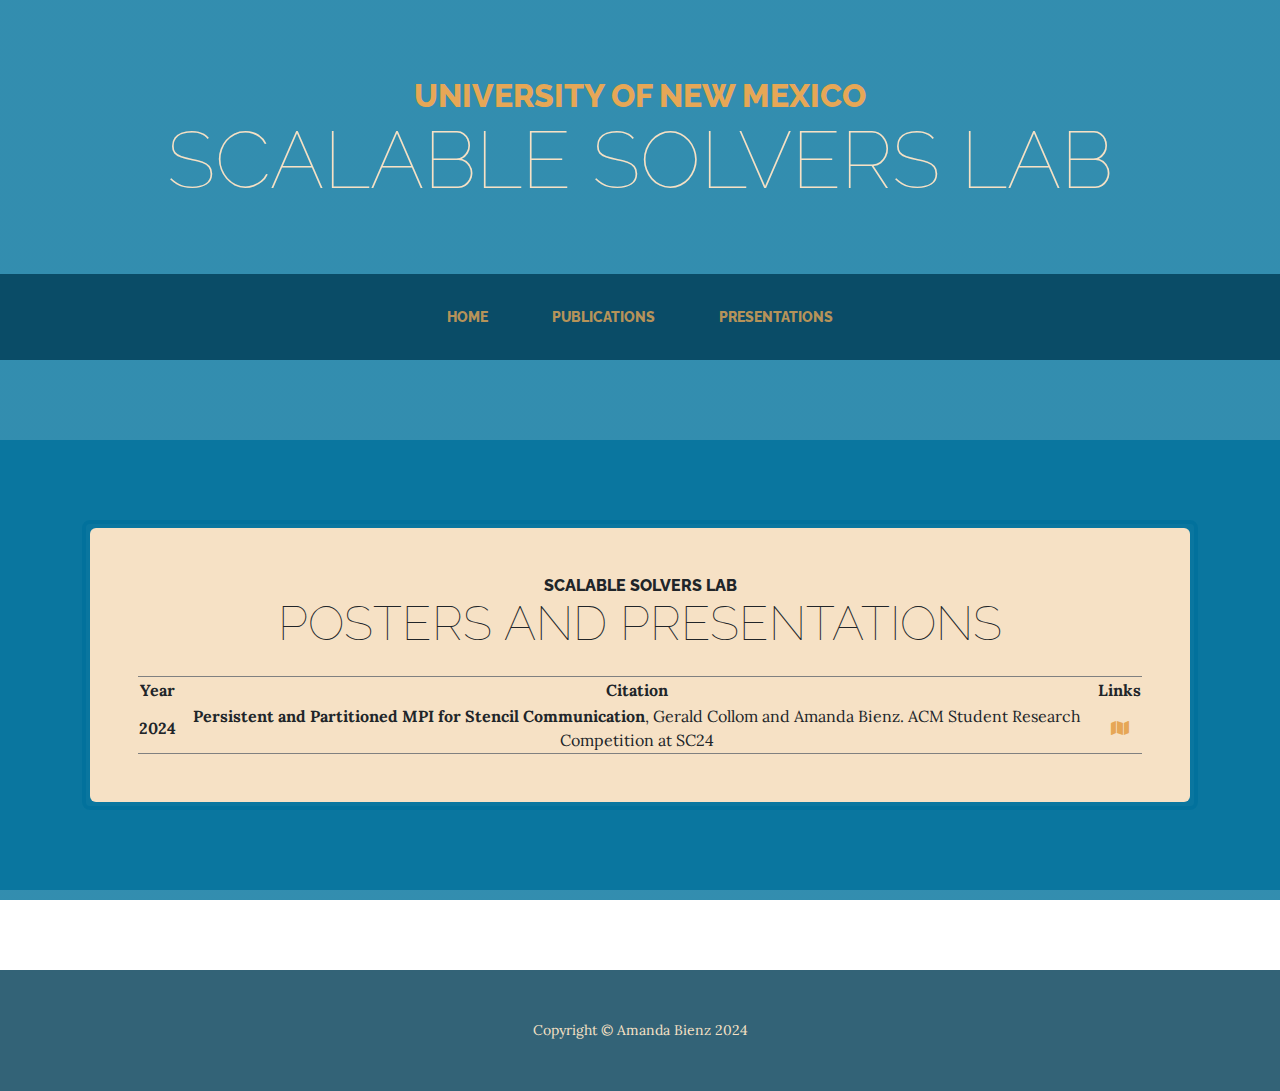
==== presentations.html @ 8f9ef5b4 "Added initial file for publications and presentations" ====
<!DOCTYPE html>
<html lang="en">
    <head>
        <meta charset="utf-8" />
        <meta name="viewport" content="width=device-width, initial-scale=1, shrink-to-fit=no" />
        <meta name="description" content="" />
        <meta name="author" content="" />
        <title>Scalable Systems Lab</title>
        <link href="vendor/fontawesome-free/css/all.min.css" rel="stylesheet">
        <!-- Google fonts-->
        <link href="https://fonts.googleapis.com/css?family=Raleway:100,100i,200,200i,300,300i,400,400i,500,500i,600,600i,700,700i,800,800i,900,900i" rel="stylesheet" />
        <link href="https://fonts.googleapis.com/css?family=Lora:400,400i,700,700i" rel="stylesheet" />
        <!-- Core theme CSS (includes Bootstrap)-->
        <link href="css/styles.css" rel="stylesheet" />
    </head>
    <body>
        <header>
            <h1 class="site-heading text-center text-faded d-none d-lg-block">
                <span class="site-heading-upper text-primary mb-3">University of New Mexico</span>
                <span class="site-heading-lower">Scalable Solvers Lab</span>
            </h1>
        </header>
        <!-- Navigation-->
        <nav class="navbar navbar-expand-lg navbar-dark py-lg-4" id="mainNav">
            <div class="container">
                <a class="navbar-brand text-uppercase fw-bold d-lg-none" href="index.html">Home</a>
                <button class="navbar-toggler" type="button" data-bs-toggle="collapse" data-bs-target="#navbarSupportedContent" aria-controls="navbarSupportedContent" aria-expanded="false" aria-label="Toggle navigation"><span class="navbar-toggler-icon"></span></button>
                <div class="collapse navbar-collapse" id="navbarSupportedContent">
                    <ul class="navbar-nav mx-auto">
                        <li class="nav-item px-lg-4"><a class="nav-link text-uppercase" href="index.html">Home</a></li>

                        <li class="nav-item px-lg-4"><a class="nav-link text-uppercase" href="publications.html">Publications</a></li>
                        <li class="nav-item px-lg-4"><a class="nav-link text-uppercase" href="presentations.html">Presentations</a></li>
                    </ul>
                </div>
            </div>
        </nav>

	<section class="page-section cta">
            <div class="container">
                <div class="row">
                    <div class="col-xl-15 mx-auto">
                        <div class="cta-inner bg-faded text-center rounded">
                            <h2 class="section-heading mb-4">
                                <span class="section-heading-upper">Scalable Solvers Lab</span>
                                <span class="section-heading-lower">Posters and Presentations</span>                            </h2>

			<table align="center" frame=hsides rules=rows style='padding-bottom:25px'>
  			  <thead>
  			  <tr>
			      <th scope="col">Year</th>
			      <th scope="col">Citation</th>
			      <th scope="col">Links</th>
			    </tr>
			  </thead>
			  <tbody>
			    <tr>
			      <th>2024</th>
			      <td><b>Persistent and Partitioned MPI for Stencil Communication</b>, Gerald Collom and Amanda Bienz.  ACM Student Research Competition at SC24</td>
			      <td><a href="assets/posters/2024_sc_collom.pdf"><i class='fa fa-map'></i></a>			    </tr>
			  </tbody>
			</table>
			    
                        </div>
                    </div>
                </div>
            </div>
        </section>


	<footer class="footer text-faded text-center py-5">
            <div class="container"><p class="m-0 small">Copyright &copy; Amanda Bienz 2024</p></div>
        </footer>
        <!-- Bootstrap core JS-->
        <script src="https://cdn.jsdelivr.net/npm/bootstrap@5.2.3/dist/js/bootstrap.bundle.min.js"></script>
        <!-- Core theme JS-->
        <script src="js/scripts.js"></script>
    </body>
</html>
---- vendor/fontawesome-free/css/all.min.css ----
/*!
 * Font Awesome Free 5.3.1 by @fontawesome - https://fontawesome.com
 * License - https://fontawesome.com/license/free (Icons: CC BY 4.0, Fonts: SIL OFL 1.1, Code: MIT License)
 */
.fa,.fab,.fal,.far,.fas{-moz-osx-font-smoothing:grayscale;-webkit-font-smoothing:antialiased;display:inline-block;font-style:normal;font-variant:normal;text-rendering:auto;line-height:1}.fa-lg{font-size:1.33333em;line-height:.75em;vertical-align:-.0667em}.fa-xs{font-size:.75em}.fa-sm{font-size:.875em}.fa-1x{font-size:1em}.fa-2x{font-size:2em}.fa-3x{font-size:3em}.fa-4x{font-size:4em}.fa-5x{font-size:5em}.fa-6x{font-size:6em}.fa-7x{font-size:7em}.fa-8x{font-size:8em}.fa-9x{font-size:9em}.fa-10x{font-size:10em}.fa-fw{text-align:center;width:1.25em}.fa-ul{list-style-type:none;margin-left:2.5em;padding-left:0}.fa-ul>li{position:relative}.fa-li{left:-2em;position:absolute;text-align:center;width:2em;line-height:inherit}.fa-border{border:.08em solid #eee;border-radius:.1em;padding:.2em .25em .15em}.fa-pull-left{float:left}.fa-pull-right{float:right}.fa.fa-pull-left,.fab.fa-pull-left,.fal.fa-pull-left,.far.fa-pull-left,.fas.fa-pull-left{margin-right:.3em}.fa.fa-pull-right,.fab.fa-pull-right,.fal.fa-pull-right,.far.fa-pull-right,.fas.fa-pull-right{margin-left:.3em}.fa-spin{animation:fa-spin 2s infinite linear}.fa-pulse{animation:fa-spin 1s infinite steps(8)}@keyframes fa-spin{0%{transform:rotate(0deg)}to{transform:rotate(1turn)}}.fa-rotate-90{-ms-filter:"progid:DXImageTransform.Microsoft.BasicImage(rotation=1)";transform:rotate(90deg)}.fa-rotate-180{-ms-filter:"progid:DXImageTransform.Microsoft.BasicImage(rotation=2)";transform:rotate(180deg)}.fa-rotate-270{-ms-filter:"progid:DXImageTransform.Microsoft.BasicImage(rotation=3)";transform:rotate(270deg)}.fa-flip-horizontal{-ms-filter:"progid:DXImageTransform.Microsoft.BasicImage(rotation=0, mirror=1)";transform:scaleX(-1)}.fa-flip-vertical{transform:scaleY(-1)}.fa-flip-horizontal.fa-flip-vertical,.fa-flip-vertical{-ms-filter:"progid:DXImageTransform.Microsoft.BasicImage(rotation=2, mirror=1)"}.fa-flip-horizontal.fa-flip-vertical{transform:scale(-1)}:root .fa-flip-horizontal,:root .fa-flip-vertical,:root .fa-rotate-90,:root .fa-rotate-180,:root .fa-rotate-270{-webkit-filter:none;filter:none}.fa-stack{display:inline-block;height:2em;line-height:2em;position:relative;vertical-align:middle;width:2em}.fa-stack-1x,.fa-stack-2x{left:0;position:absolute;text-align:center;width:100%}.fa-stack-1x{line-height:inherit}.fa-stack-2x{font-size:2em}.fa-inverse{color:#fff}.fa-500px:before{content:"\f26e"}.fa-accessible-icon:before{content:"\f368"}.fa-accusoft:before{content:"\f369"}.fa-ad:before{content:"\f641"}.fa-address-book:before{content:"\f2b9"}.fa-address-card:before{content:"\f2bb"}.fa-adjust:before{content:"\f042"}.fa-adn:before{content:"\f170"}.fa-adversal:before{content:"\f36a"}.fa-affiliatetheme:before{content:"\f36b"}.fa-air-freshener:before{content:"\f5d0"}.fa-algolia:before{content:"\f36c"}.fa-align-center:before{content:"\f037"}.fa-align-justify:before{content:"\f039"}.fa-align-left:before{content:"\f036"}.fa-align-right:before{content:"\f038"}.fa-alipay:before{content:"\f642"}.fa-allergies:before{content:"\f461"}.fa-amazon:before{content:"\f270"}.fa-amazon-pay:before{content:"\f42c"}.fa-ambulance:before{content:"\f0f9"}.fa-american-sign-language-interpreting:before{content:"\f2a3"}.fa-amilia:before{content:"\f36d"}.fa-anchor:before{content:"\f13d"}.fa-android:before{content:"\f17b"}.fa-angellist:before{content:"\f209"}.fa-angle-double-down:before{content:"\f103"}.fa-angle-double-left:before{content:"\f100"}.fa-angle-double-right:before{content:"\f101"}.fa-angle-double-up:before{content:"\f102"}.fa-angle-down:before{content:"\f107"}.fa-angle-left:before{content:"\f104"}.fa-angle-right:before{content:"\f105"}.fa-angle-up:before{content:"\f106"}.fa-angry:before{content:"\f556"}.fa-angrycreative:before{content:"\f36e"}.fa-angular:before{content:"\f420"}.fa-ankh:before{content:"\f644"}.fa-app-store:before{content:"\f36f"}.fa-app-store-ios:before{content:"\f370"}.fa-apper:before{content:"\f371"}.fa-apple:before{content:"\f179"}.fa-apple-alt:before{content:"\f5d1"}.fa-apple-pay:before{content:"\f415"}.fa-archive:before{content:"\f187"}.fa-archway:before{content:"\f557"}.fa-arrow-alt-circle-down:before{content:"\f358"}.fa-arrow-alt-circle-left:before{content:"\f359"}.fa-arrow-alt-circle-right:before{content:"\f35a"}.fa-arrow-alt-circle-up:before{content:"\f35b"}.fa-arrow-circle-down:before{content:"\f0ab"}.fa-arrow-circle-left:before{content:"\f0a8"}.fa-arrow-circle-right:before{content:"\f0a9"}.fa-arrow-circle-up:before{content:"\f0aa"}.fa-arrow-down:before{content:"\f063"}.fa-arrow-left:before{content:"\f060"}.fa-arrow-right:before{content:"\f061"}.fa-arrow-up:before{content:"\f062"}.fa-arrows-alt:before{content:"\f0b2"}.fa-arrows-alt-h:before{content:"\f337"}.fa-arrows-alt-v:before{content:"\f338"}.fa-assistive-listening-systems:before{content:"\f2a2"}.fa-asterisk:before{content:"\f069"}.fa-asymmetrik:before{content:"\f372"}.fa-at:before{content:"\f1fa"}.fa-atlas:before{content:"\f558"}.fa-atom:before{content:"\f5d2"}.fa-audible:before{content:"\f373"}.fa-audio-description:before{content:"\f29e"}.fa-autoprefixer:before{content:"\f41c"}.fa-avianex:before{content:"\f374"}.fa-aviato:before{content:"\f421"}.fa-award:before{content:"\f559"}.fa-aws:before{content:"\f375"}.fa-backspace:before{content:"\f55a"}.fa-backward:before{content:"\f04a"}.fa-balance-scale:before{content:"\f24e"}.fa-ban:before{content:"\f05e"}.fa-band-aid:before{content:"\f462"}.fa-bandcamp:before{content:"\f2d5"}.fa-barcode:before{content:"\f02a"}.fa-bars:before{content:"\f0c9"}.fa-baseball-ball:before{content:"\f433"}.fa-basketball-ball:before{content:"\f434"}.fa-bath:before{content:"\f2cd"}.fa-battery-empty:before{content:"\f244"}.fa-battery-full:before{content:"\f240"}.fa-battery-half:before{content:"\f242"}.fa-battery-quarter:before{content:"\f243"}.fa-battery-three-quarters:before{content:"\f241"}.fa-bed:before{content:"\f236"}.fa-beer:before{content:"\f0fc"}.fa-behance:before{content:"\f1b4"}.fa-behance-square:before{content:"\f1b5"}.fa-bell:before{content:"\f0f3"}.fa-bell-slash:before{content:"\f1f6"}.fa-bezier-curve:before{content:"\f55b"}.fa-bible:before{content:"\f647"}.fa-bicycle:before{content:"\f206"}.fa-bimobject:before{content:"\f378"}.fa-binoculars:before{content:"\f1e5"}.fa-birthday-cake:before{content:"\f1fd"}.fa-bitbucket:before{content:"\f171"}.fa-bitcoin:before{content:"\f379"}.fa-bity:before{content:"\f37a"}.fa-black-tie:before{content:"\f27e"}.fa-blackberry:before{content:"\f37b"}.fa-blender:before{content:"\f517"}.fa-blind:before{content:"\f29d"}.fa-blogger:before{content:"\f37c"}.fa-blogger-b:before{content:"\f37d"}.fa-bluetooth:before{content:"\f293"}.fa-bluetooth-b:before{content:"\f294"}.fa-bold:before{content:"\f032"}.fa-bolt:before{content:"\f0e7"}.fa-bomb:before{content:"\f1e2"}.fa-bone:before{content:"\f5d7"}.fa-bong:before{content:"\f55c"}.fa-book:before{content:"\f02d"}.fa-book-open:before{content:"\f518"}.fa-book-reader:before{content:"\f5da"}.fa-bookmark:before{content:"\f02e"}.fa-bowling-ball:before{content:"\f436"}.fa-box:before{content:"\f466"}.fa-box-open:before{content:"\f49e"}.fa-boxes:before{content:"\f468"}.fa-braille:before{content:"\f2a1"}.fa-brain:before{content:"\f5dc"}.fa-briefcase:before{content:"\f0b1"}.fa-briefcase-medical:before{content:"\f469"}.fa-broadcast-tower:before{content:"\f519"}.fa-broom:before{content:"\f51a"}.fa-brush:before{content:"\f55d"}.fa-btc:before{content:"\f15a"}.fa-bug:before{content:"\f188"}.fa-building:before{content:"\f1ad"}.fa-bullhorn:before{content:"\f0a1"}.fa-bullseye:before{content:"\f140"}.fa-burn:before{content:"\f46a"}.fa-buromobelexperte:before{content:"\f37f"}.fa-bus:before{content:"\f207"}.fa-bus-alt:before{content:"\f55e"}.fa-business-time:before{content:"\f64a"}.fa-buysellads:before{content:"\f20d"}.fa-calculator:before{content:"\f1ec"}.fa-calendar:before{content:"\f133"}.fa-calendar-alt:before{content:"\f073"}.fa-calendar-check:before{content:"\f274"}.fa-calendar-minus:before{content:"\f272"}.fa-calendar-plus:before{content:"\f271"}.fa-calendar-times:before{content:"\f273"}.fa-camera:before{content:"\f030"}.fa-camera-retro:before{content:"\f083"}.fa-cannabis:before{content:"\f55f"}.fa-capsules:before{content:"\f46b"}.fa-car:before{content:"\f1b9"}.fa-car-alt:before{content:"\f5de"}.fa-car-battery:before{content:"\f5df"}.fa-car-crash:before{content:"\f5e1"}.fa-car-side:before{content:"\f5e4"}.fa-caret-down:before{content:"\f0d7"}.fa-caret-left:before{content:"\f0d9"}.fa-caret-right:before{content:"\f0da"}.fa-caret-square-down:before{content:"\f150"}.fa-caret-square-left:before{content:"\f191"}.fa-caret-square-right:before{content:"\f152"}.fa-caret-square-up:before{content:"\f151"}.fa-caret-up:before{content:"\f0d8"}.fa-cart-arrow-down:before{content:"\f218"}.fa-cart-plus:before{content:"\f217"}.fa-cc-amazon-pay:before{content:"\f42d"}.fa-cc-amex:before{content:"\f1f3"}.fa-cc-apple-pay:before{content:"\f416"}.fa-cc-diners-club:before{content:"\f24c"}.fa-cc-discover:before{content:"\f1f2"}.fa-cc-jcb:before{content:"\f24b"}.fa-cc-mastercard:before{content:"\f1f1"}.fa-cc-paypal:before{content:"\f1f4"}.fa-cc-stripe:before{content:"\f1f5"}.fa-cc-visa:before{content:"\f1f0"}.fa-centercode:before{content:"\f380"}.fa-certificate:before{content:"\f0a3"}.fa-chalkboard:before{content:"\f51b"}.fa-chalkboard-teacher:before{content:"\f51c"}.fa-charging-station:before{content:"\f5e7"}.fa-chart-area:before{content:"\f1fe"}.fa-chart-bar:before{content:"\f080"}.fa-chart-line:before{content:"\f201"}.fa-chart-pie:before{content:"\f200"}.fa-check:before{content:"\f00c"}.fa-check-circle:before{content:"\f058"}.fa-check-double:before{content:"\f560"}.fa-check-square:before{content:"\f14a"}.fa-chess:before{content:"\f439"}.fa-chess-bishop:before{content:"\f43a"}.fa-chess-board:before{content:"\f43c"}.fa-chess-king:before{content:"\f43f"}.fa-chess-knight:before{content:"\f441"}.fa-chess-pawn:before{content:"\f443"}.fa-chess-queen:before{content:"\f445"}.fa-chess-rook:before{content:"\f447"}.fa-chevron-circle-down:before{content:"\f13a"}.fa-chevron-circle-left:before{content:"\f137"}.fa-chevron-circle-right:before{content:"\f138"}.fa-chevron-circle-up:before{content:"\f139"}.fa-chevron-down:before{content:"\f078"}.fa-chevron-left:before{content:"\f053"}.fa-chevron-right:before{content:"\f054"}.fa-chevron-up:before{content:"\f077"}.fa-child:before{content:"\f1ae"}.fa-chrome:before{content:"\f268"}.fa-church:before{content:"\f51d"}.fa-circle:before{content:"\f111"}.fa-circle-notch:before{content:"\f1ce"}.fa-city:before{content:"\f64f"}.fa-clipboard:before{content:"\f328"}.fa-clipboard-check:before{content:"\f46c"}.fa-clipboard-list:before{content:"\f46d"}.fa-clock:before{content:"\f017"}.fa-clone:before{content:"\f24d"}.fa-closed-captioning:before{content:"\f20a"}.fa-cloud:before{content:"\f0c2"}.fa-cloud-download-alt:before{content:"\f381"}.fa-cloud-upload-alt:before{content:"\f382"}.fa-cloudscale:before{content:"\f383"}.fa-cloudsmith:before{content:"\f384"}.fa-cloudversify:before{content:"\f385"}.fa-cocktail:before{content:"\f561"}.fa-code:before{content:"\f121"}.fa-code-branch:before{content:"\f126"}.fa-codepen:before{content:"\f1cb"}.fa-codiepie:before{content:"\f284"}.fa-coffee:before{content:"\f0f4"}.fa-cog:before{content:"\f013"}.fa-cogs:before{content:"\f085"}.fa-coins:before{content:"\f51e"}.fa-columns:before{content:"\f0db"}.fa-comment:before{content:"\f075"}.fa-comment-alt:before{content:"\f27a"}.fa-comment-dollar:before{content:"\f651"}.fa-comment-dots:before{content:"\f4ad"}.fa-comment-slash:before{content:"\f4b3"}.fa-comments:before{content:"\f086"}.fa-comments-dollar:before{content:"\f653"}.fa-compact-disc:before{content:"\f51f"}.fa-compass:before{content:"\f14e"}.fa-compress:before{content:"\f066"}.fa-concierge-bell:before{content:"\f562"}.fa-connectdevelop:before{content:"\f20e"}.fa-contao:before{content:"\f26d"}.fa-cookie:before{content:"\f563"}.fa-cookie-bite:before{content:"\f564"}.fa-copy:before{content:"\f0c5"}.fa-copyright:before{content:"\f1f9"}.fa-couch:before{content:"\f4b8"}.fa-cpanel:before{content:"\f388"}.fa-creative-commons:before{content:"\f25e"}.fa-creative-commons-by:before{content:"\f4e7"}.fa-creative-commons-nc:before{content:"\f4e8"}.fa-creative-commons-nc-eu:before{content:"\f4e9"}.fa-creative-commons-nc-jp:before{content:"\f4ea"}.fa-creative-commons-nd:before{content:"\f4eb"}.fa-creative-commons-pd:before{content:"\f4ec"}.fa-creative-commons-pd-alt:before{content:"\f4ed"}.fa-creative-commons-remix:before{content:"\f4ee"}.fa-creative-commons-sa:before{content:"\f4ef"}.fa-creative-commons-sampling:before{content:"\f4f0"}.fa-creative-commons-sampling-plus:before{content:"\f4f1"}.fa-creative-commons-share:before{content:"\f4f2"}.fa-credit-card:before{content:"\f09d"}.fa-crop:before{content:"\f125"}.fa-crop-alt:before{content:"\f565"}.fa-cross:before{content:"\f654"}.fa-crosshairs:before{content:"\f05b"}.fa-crow:before{content:"\f520"}.fa-crown:before{content:"\f521"}.fa-css3:before{content:"\f13c"}.fa-css3-alt:before{content:"\f38b"}.fa-cube:before{content:"\f1b2"}.fa-cubes:before{content:"\f1b3"}.fa-cut:before{content:"\f0c4"}.fa-cuttlefish:before{content:"\f38c"}.fa-d-and-d:before{content:"\f38d"}.fa-dashcube:before{content:"\f210"}.fa-database:before{content:"\f1c0"}.fa-deaf:before{content:"\f2a4"}.fa-delicious:before{content:"\f1a5"}.fa-deploydog:before{content:"\f38e"}.fa-deskpro:before{content:"\f38f"}.fa-desktop:before{content:"\f108"}.fa-deviantart:before{content:"\f1bd"}.fa-dharmachakra:before{content:"\f655"}.fa-diagnoses:before{content:"\f470"}.fa-dice:before{content:"\f522"}.fa-dice-five:before{content:"\f523"}.fa-dice-four:before{content:"\f524"}.fa-dice-one:before{content:"\f525"}.fa-dice-six:before{content:"\f526"}.fa-dice-three:before{content:"\f527"}.fa-dice-two:before{content:"\f528"}.fa-digg:before{content:"\f1a6"}.fa-digital-ocean:before{content:"\f391"}.fa-digital-tachograph:before{content:"\f566"}.fa-directions:before{content:"\f5eb"}.fa-discord:before{content:"\f392"}.fa-discourse:before{content:"\f393"}.fa-divide:before{content:"\f529"}.fa-dizzy:before{content:"\f567"}.fa-dna:before{content:"\f471"}.fa-dochub:before{content:"\f394"}.fa-docker:before{content:"\f395"}.fa-dollar-sign:before{content:"\f155"}.fa-dolly:before{content:"\f472"}.fa-dolly-flatbed:before{content:"\f474"}.fa-donate:before{content:"\f4b9"}.fa-door-closed:before{content:"\f52a"}.fa-door-open:before{content:"\f52b"}.fa-dot-circle:before{content:"\f192"}.fa-dove:before{content:"\f4ba"}.fa-download:before{content:"\f019"}.fa-draft2digital:before{content:"\f396"}.fa-drafting-compass:before{content:"\f568"}.fa-draw-polygon:before{content:"\f5ee"}.fa-dribbble:before{content:"\f17d"}.fa-dribbble-square:before{content:"\f397"}.fa-dropbox:before{content:"\f16b"}.fa-drum:before{content:"\f569"}.fa-drum-steelpan:before{content:"\f56a"}.fa-drupal:before{content:"\f1a9"}.fa-dumbbell:before{content:"\f44b"}.fa-dyalog:before{content:"\f399"}.fa-earlybirds:before{content:"\f39a"}.fa-ebay:before{content:"\f4f4"}.fa-edge:before{content:"\f282"}.fa-edit:before{content:"\f044"}.fa-eject:before{content:"\f052"}.fa-elementor:before{content:"\f430"}.fa-ellipsis-h:before{content:"\f141"}.fa-ellipsis-v:before{content:"\f142"}.fa-ello:before{content:"\f5f1"}.fa-ember:before{content:"\f423"}.fa-empire:before{content:"\f1d1"}.fa-envelope:before{content:"\f0e0"}.fa-envelope-open:before{content:"\f2b6"}.fa-envelope-open-text:before{content:"\f658"}.fa-envelope-square:before{content:"\f199"}.fa-envira:before{content:"\f299"}.fa-equals:before{content:"\f52c"}.fa-eraser:before{content:"\f12d"}.fa-erlang:before{content:"\f39d"}.fa-ethereum:before{content:"\f42e"}.fa-etsy:before{content:"\f2d7"}.fa-euro-sign:before{content:"\f153"}.fa-exchange-alt:before{content:"\f362"}.fa-exclamation:before{content:"\f12a"}.fa-exclamation-circle:before{content:"\f06a"}.fa-exclamation-triangle:before{content:"\f071"}.fa-expand:before{content:"\f065"}.fa-expand-arrows-alt:before{content:"\f31e"}.fa-expeditedssl:before{content:"\f23e"}.fa-external-link-alt:before{content:"\f35d"}.fa-external-link-square-alt:before{content:"\f360"}.fa-eye:before{content:"\f06e"}.fa-eye-dropper:before{content:"\f1fb"}.fa-eye-slash:before{content:"\f070"}.fa-facebook:before{content:"\f09a"}.fa-facebook-f:before{content:"\f39e"}.fa-facebook-messenger:before{content:"\f39f"}.fa-facebook-square:before{content:"\f082"}.fa-fast-backward:before{content:"\f049"}.fa-fast-forward:before{content:"\f050"}.fa-fax:before{content:"\f1ac"}.fa-feather:before{content:"\f52d"}.fa-feather-alt:before{content:"\f56b"}.fa-female:before{content:"\f182"}.fa-fighter-jet:before{content:"\f0fb"}.fa-file:before{content:"\f15b"}.fa-file-alt:before{content:"\f15c"}.fa-file-archive:before{content:"\f1c6"}.fa-file-audio:before{content:"\f1c7"}.fa-file-code:before{content:"\f1c9"}.fa-file-contract:before{content:"\f56c"}.fa-file-download:before{content:"\f56d"}.fa-file-excel:before{content:"\f1c3"}.fa-file-export:before{content:"\f56e"}.fa-file-image:before{content:"\f1c5"}.fa-file-import:before{content:"\f56f"}.fa-file-invoice:before{content:"\f570"}.fa-file-invoice-dollar:before{content:"\f571"}.fa-file-medical:before{content:"\f477"}.fa-file-medical-alt:before{content:"\f478"}.fa-file-pdf:before{content:"\f1c1"}.fa-file-powerpoint:before{content:"\f1c4"}.fa-file-prescription:before{content:"\f572"}.fa-file-signature:before{content:"\f573"}.fa-file-upload:before{content:"\f574"}.fa-file-video:before{content:"\f1c8"}.fa-file-word:before{content:"\f1c2"}.fa-fill:before{content:"\f575"}.fa-fill-drip:before{content:"\f576"}.fa-film:before{content:"\f008"}.fa-filter:before{content:"\f0b0"}.fa-fingerprint:before{content:"\f577"}.fa-fire:before{content:"\f06d"}.fa-fire-extinguisher:before{content:"\f134"}.fa-firefox:before{content:"\f269"}.fa-first-aid:before{content:"\f479"}.fa-first-order:before{content:"\f2b0"}.fa-first-order-alt:before{content:"\f50a"}.fa-firstdraft:before{content:"\f3a1"}.fa-fish:before{content:"\f578"}.fa-flag:before{content:"\f024"}.fa-flag-checkered:before{content:"\f11e"}.fa-flask:before{content:"\f0c3"}.fa-flickr:before{content:"\f16e"}.fa-flipboard:before{content:"\f44d"}.fa-flushed:before{content:"\f579"}.fa-fly:before{content:"\f417"}.fa-folder:before{content:"\f07b"}.fa-folder-minus:before{content:"\f65d"}.fa-folder-open:before{content:"\f07c"}.fa-folder-plus:before{content:"\f65e"}.fa-font:before{content:"\f031"}.fa-font-awesome:before{content:"\f2b4"}.fa-font-awesome-alt:before{content:"\f35c"}.fa-font-awesome-flag:before{content:"\f425"}.fa-font-awesome-logo-full:before{content:"\f4e6"}.fa-fonticons:before{content:"\f280"}.fa-fonticons-fi:before{content:"\f3a2"}.fa-football-ball:before{content:"\f44e"}.fa-fort-awesome:before{content:"\f286"}.fa-fort-awesome-alt:before{content:"\f3a3"}.fa-forumbee:before{content:"\f211"}.fa-forward:before{content:"\f04e"}.fa-foursquare:before{content:"\f180"}.fa-free-code-camp:before{content:"\f2c5"}.fa-freebsd:before{content:"\f3a4"}.fa-frog:before{content:"\f52e"}.fa-frown:before{content:"\f119"}.fa-frown-open:before{content:"\f57a"}.fa-fulcrum:before{content:"\f50b"}.fa-funnel-dollar:before{content:"\f662"}.fa-futbol:before{content:"\f1e3"}.fa-galactic-republic:before{content:"\f50c"}.fa-galactic-senate:before{content:"\f50d"}.fa-gamepad:before{content:"\f11b"}.fa-gas-pump:before{content:"\f52f"}.fa-gavel:before{content:"\f0e3"}.fa-gem:before{content:"\f3a5"}.fa-genderless:before{content:"\f22d"}.fa-get-pocket:before{content:"\f265"}.fa-gg:before{content:"\f260"}.fa-gg-circle:before{content:"\f261"}.fa-gift:before{content:"\f06b"}.fa-git:before{content:"\f1d3"}.fa-git-square:before{content:"\f1d2"}.fa-github:before{content:"\f09b"}.fa-github-alt:before{content:"\f113"}.fa-github-square:before{content:"\f092"}.fa-gitkraken:before{content:"\f3a6"}.fa-gitlab:before{content:"\f296"}.fa-gitter:before{content:"\f426"}.fa-glass-martini:before{content:"\f000"}.fa-glass-martini-alt:before{content:"\f57b"}.fa-glasses:before{content:"\f530"}.fa-glide:before{content:"\f2a5"}.fa-glide-g:before{content:"\f2a6"}.fa-globe:before{content:"\f0ac"}.fa-globe-africa:before{content:"\f57c"}.fa-globe-americas:before{content:"\f57d"}.fa-globe-asia:before{content:"\f57e"}.fa-gofore:before{content:"\f3a7"}.fa-golf-ball:before{content:"\f450"}.fa-goodreads:before{content:"\f3a8"}.fa-goodreads-g:before{content:"\f3a9"}.fa-google:before{content:"\f1a0"}.fa-google-drive:before{content:"\f3aa"}.fa-google-play:before{content:"\f3ab"}.fa-google-plus:before{content:"\f2b3"}.fa-google-plus-g:before{content:"\f0d5"}.fa-google-plus-square:before{content:"\f0d4"}.fa-google-wallet:before{content:"\f1ee"}.fa-gopuram:before{content:"\f664"}.fa-graduation-cap:before{content:"\f19d"}.fa-gratipay:before{content:"\f184"}.fa-grav:before{content:"\f2d6"}.fa-greater-than:before{content:"\f531"}.fa-greater-than-equal:before{content:"\f532"}.fa-grimace:before{content:"\f57f"}.fa-grin:before{content:"\f580"}.fa-grin-alt:before{content:"\f581"}.fa-grin-beam:before{content:"\f582"}.fa-grin-beam-sweat:before{content:"\f583"}.fa-grin-hearts:before{content:"\f584"}.fa-grin-squint:before{content:"\f585"}.fa-grin-squint-tears:before{content:"\f586"}.fa-grin-stars:before{content:"\f587"}.fa-grin-tears:before{content:"\f588"}.fa-grin-tongue:before{content:"\f589"}.fa-grin-tongue-squint:before{content:"\f58a"}.fa-grin-tongue-wink:before{content:"\f58b"}.fa-grin-wink:before{content:"\f58c"}.fa-grip-horizontal:before{content:"\f58d"}.fa-grip-vertical:before{content:"\f58e"}.fa-gripfire:before{content:"\f3ac"}.fa-grunt:before{content:"\f3ad"}.fa-gulp:before{content:"\f3ae"}.fa-h-square:before{content:"\f0fd"}.fa-hacker-news:before{content:"\f1d4"}.fa-hacker-news-square:before{content:"\f3af"}.fa-hackerrank:before{content:"\f5f7"}.fa-hamsa:before{content:"\f665"}.fa-hand-holding:before{content:"\f4bd"}.fa-hand-holding-heart:before{content:"\f4be"}.fa-hand-holding-usd:before{content:"\f4c0"}.fa-hand-lizard:before{content:"\f258"}.fa-hand-paper:before{content:"\f256"}.fa-hand-peace:before{content:"\f25b"}.fa-hand-point-down:before{content:"\f0a7"}.fa-hand-point-left:before{content:"\f0a5"}.fa-hand-point-right:before{content:"\f0a4"}.fa-hand-point-up:before{content:"\f0a6"}.fa-hand-pointer:before{content:"\f25a"}.fa-hand-rock:before{content:"\f255"}.fa-hand-scissors:before{content:"\f257"}.fa-hand-spock:before{content:"\f259"}.fa-hands:before{content:"\f4c2"}.fa-hands-helping:before{content:"\f4c4"}.fa-handshake:before{content:"\f2b5"}.fa-hashtag:before{content:"\f292"}.fa-haykal:before{content:"\f666"}.fa-hdd:before{content:"\f0a0"}.fa-heading:before{content:"\f1dc"}.fa-headphones:before{content:"\f025"}.fa-headphones-alt:before{content:"\f58f"}.fa-headset:before{content:"\f590"}.fa-heart:before{content:"\f004"}.fa-heartbeat:before{content:"\f21e"}.fa-helicopter:before{content:"\f533"}.fa-highlighter:before{content:"\f591"}.fa-hips:before{content:"\f452"}.fa-hire-a-helper:before{content:"\f3b0"}.fa-history:before{content:"\f1da"}.fa-hockey-puck:before{content:"\f453"}.fa-home:before{content:"\f015"}.fa-hooli:before{content:"\f427"}.fa-hornbill:before{content:"\f592"}.fa-hospital:before{content:"\f0f8"}.fa-hospital-alt:before{content:"\f47d"}.fa-hospital-symbol:before{content:"\f47e"}.fa-hot-tub:before{content:"\f593"}.fa-hotel:before{content:"\f594"}.fa-hotjar:before{content:"\f3b1"}.fa-hourglass:before{content:"\f254"}.fa-hourglass-end:before{content:"\f253"}.fa-hourglass-half:before{content:"\f252"}.fa-hourglass-start:before{content:"\f251"}.fa-houzz:before{content:"\f27c"}.fa-html5:before{content:"\f13b"}.fa-hubspot:before{content:"\f3b2"}.fa-i-cursor:before{content:"\f246"}.fa-id-badge:before{content:"\f2c1"}.fa-id-card:before{content:"\f2c2"}.fa-id-card-alt:before{content:"\f47f"}.fa-image:before{content:"\f03e"}.fa-images:before{content:"\f302"}.fa-imdb:before{content:"\f2d8"}.fa-inbox:before{content:"\f01c"}.fa-indent:before{content:"\f03c"}.fa-industry:before{content:"\f275"}.fa-infinity:before{content:"\f534"}.fa-info:before{content:"\f129"}.fa-info-circle:before{content:"\f05a"}.fa-instagram:before{content:"\f16d"}.fa-internet-explorer:before{content:"\f26b"}.fa-ioxhost:before{content:"\f208"}.fa-italic:before{content:"\f033"}.fa-itunes:before{content:"\f3b4"}.fa-itunes-note:before{content:"\f3b5"}.fa-java:before{content:"\f4e4"}.fa-jedi:before{content:"\f669"}.fa-jedi-order:before{content:"\f50e"}.fa-jenkins:before{content:"\f3b6"}.fa-joget:before{content:"\f3b7"}.fa-joint:before{content:"\f595"}.fa-joomla:before{content:"\f1aa"}.fa-journal-whills:before{content:"\f66a"}.fa-js:before{content:"\f3b8"}.fa-js-square:before{content:"\f3b9"}.fa-jsfiddle:before{content:"\f1cc"}.fa-kaaba:before{content:"\f66b"}.fa-kaggle:before{content:"\f5fa"}.fa-key:before{content:"\f084"}.fa-keybase:before{content:"\f4f5"}.fa-keyboard:before{content:"\f11c"}.fa-keycdn:before{content:"\f3ba"}.fa-khanda:before{content:"\f66d"}.fa-kickstarter:before{content:"\f3bb"}.fa-kickstarter-k:before{content:"\f3bc"}.fa-kiss:before{content:"\f596"}.fa-kiss-beam:before{content:"\f597"}.fa-kiss-wink-heart:before{content:"\f598"}.fa-kiwi-bird:before{content:"\f535"}.fa-korvue:before{content:"\f42f"}.fa-landmark:before{content:"\f66f"}.fa-language:before{content:"\f1ab"}.fa-laptop:before{content:"\f109"}.fa-laptop-code:before{content:"\f5fc"}.fa-laravel:before{content:"\f3bd"}.fa-lastfm:before{content:"\f202"}.fa-lastfm-square:before{content:"\f203"}.fa-laugh:before{content:"\f599"}.fa-laugh-beam:before{content:"\f59a"}.fa-laugh-squint:before{content:"\f59b"}.fa-laugh-wink:before{content:"\f59c"}.fa-layer-group:before{content:"\f5fd"}.fa-leaf:before{content:"\f06c"}.fa-leanpub:before{content:"\f212"}.fa-lemon:before{content:"\f094"}.fa-less:before{content:"\f41d"}.fa-less-than:before{content:"\f536"}.fa-less-than-equal:before{content:"\f537"}.fa-level-down-alt:before{content:"\f3be"}.fa-level-up-alt:before{content:"\f3bf"}.fa-life-ring:before{content:"\f1cd"}.fa-lightbulb:before{content:"\f0eb"}.fa-line:before{content:"\f3c0"}.fa-link:before{content:"\f0c1"}.fa-linkedin:before{content:"\f08c"}.fa-linkedin-in:before{content:"\f0e1"}.fa-linode:before{content:"\f2b8"}.fa-linux:before{content:"\f17c"}.fa-lira-sign:before{content:"\f195"}.fa-list:before{content:"\f03a"}.fa-list-alt:before{content:"\f022"}.fa-list-ol:before{content:"\f0cb"}.fa-list-ul:before{content:"\f0ca"}.fa-location-arrow:before{content:"\f124"}.fa-lock:before{content:"\f023"}.fa-lock-open:before{content:"\f3c1"}.fa-long-arrow-alt-down:before{content:"\f309"}.fa-long-arrow-alt-left:before{content:"\f30a"}.fa-long-arrow-alt-right:before{content:"\f30b"}.fa-long-arrow-alt-up:before{content:"\f30c"}.fa-low-vision:before{content:"\f2a8"}.fa-luggage-cart:before{content:"\f59d"}.fa-lyft:before{content:"\f3c3"}.fa-magento:before{content:"\f3c4"}.fa-magic:before{content:"\f0d0"}.fa-magnet:before{content:"\f076"}.fa-mail-bulk:before{content:"\f674"}.fa-mailchimp:before{content:"\f59e"}.fa-male:before{content:"\f183"}.fa-mandalorian:before{content:"\f50f"}.fa-map:before{content:"\f279"}.fa-map-marked:before{content:"\f59f"}.fa-map-marked-alt:before{content:"\f5a0"}.fa-map-marker:before{content:"\f041"}.fa-map-marker-alt:before{content:"\f3c5"}.fa-map-pin:before{content:"\f276"}.fa-map-signs:before{content:"\f277"}.fa-markdown:before{content:"\f60f"}.fa-marker:before{content:"\f5a1"}.fa-mars:before{content:"\f222"}.fa-mars-double:before{content:"\f227"}.fa-mars-stroke:before{content:"\f229"}.fa-mars-stroke-h:before{content:"\f22b"}.fa-mars-stroke-v:before{content:"\f22a"}.fa-mastodon:before{content:"\f4f6"}.fa-maxcdn:before{content:"\f136"}.fa-medal:before{content:"\f5a2"}.fa-medapps:before{content:"\f3c6"}.fa-medium:before{content:"\f23a"}.fa-medium-m:before{content:"\f3c7"}.fa-medkit:before{content:"\f0fa"}.fa-medrt:before{content:"\f3c8"}.fa-meetup:before{content:"\f2e0"}.fa-megaport:before{content:"\f5a3"}.fa-meh:before{content:"\f11a"}.fa-meh-blank:before{content:"\f5a4"}.fa-meh-rolling-eyes:before{content:"\f5a5"}.fa-memory:before{content:"\f538"}.fa-menorah:before{content:"\f676"}.fa-mercury:before{content:"\f223"}.fa-microchip:before{content:"\f2db"}.fa-microphone:before{content:"\f130"}.fa-microphone-alt:before{content:"\f3c9"}.fa-microphone-alt-slash:before{content:"\f539"}.fa-microphone-slash:before{content:"\f131"}.fa-microscope:before{content:"\f610"}.fa-microsoft:before{content:"\f3ca"}.fa-minus:before{content:"\f068"}.fa-minus-circle:before{content:"\f056"}.fa-minus-square:before{content:"\f146"}.fa-mix:before{content:"\f3cb"}.fa-mixcloud:before{content:"\f289"}.fa-mizuni:before{content:"\f3cc"}.fa-mobile:before{content:"\f10b"}.fa-mobile-alt:before{content:"\f3cd"}.fa-modx:before{content:"\f285"}.fa-monero:before{content:"\f3d0"}.fa-money-bill:before{content:"\f0d6"}.fa-money-bill-alt:before{content:"\f3d1"}.fa-money-bill-wave:before{content:"\f53a"}.fa-money-bill-wave-alt:before{content:"\f53b"}.fa-money-check:before{content:"\f53c"}.fa-money-check-alt:before{content:"\f53d"}.fa-monument:before{content:"\f5a6"}.fa-moon:before{content:"\f186"}.fa-mortar-pestle:before{content:"\f5a7"}.fa-mosque:before{content:"\f678"}.fa-motorcycle:before{content:"\f21c"}.fa-mouse-pointer:before{content:"\f245"}.fa-music:before{content:"\f001"}.fa-napster:before{content:"\f3d2"}.fa-neos:before{content:"\f612"}.fa-neuter:before{content:"\f22c"}.fa-newspaper:before{content:"\f1ea"}.fa-nimblr:before{content:"\f5a8"}.fa-nintendo-switch:before{content:"\f418"}.fa-node:before{content:"\f419"}.fa-node-js:before{content:"\f3d3"}.fa-not-equal:before{content:"\f53e"}.fa-notes-medical:before{content:"\f481"}.fa-npm:before{content:"\f3d4"}.fa-ns8:before{content:"\f3d5"}.fa-nutritionix:before{content:"\f3d6"}.fa-object-group:before{content:"\f247"}.fa-object-ungroup:before{content:"\f248"}.fa-odnoklassniki:before{content:"\f263"}.fa-odnoklassniki-square:before{content:"\f264"}.fa-oil-can:before{content:"\f613"}.fa-old-republic:before{content:"\f510"}.fa-om:before{content:"\f679"}.fa-opencart:before{content:"\f23d"}.fa-openid:before{content:"\f19b"}.fa-opera:before{content:"\f26a"}.fa-optin-monster:before{content:"\f23c"}.fa-osi:before{content:"\f41a"}.fa-outdent:before{content:"\f03b"}.fa-page4:before{content:"\f3d7"}.fa-pagelines:before{content:"\f18c"}.fa-paint-brush:before{content:"\f1fc"}.fa-paint-roller:before{content:"\f5aa"}.fa-palette:before{content:"\f53f"}.fa-palfed:before{content:"\f3d8"}.fa-pallet:before{content:"\f482"}.fa-paper-plane:before{content:"\f1d8"}.fa-paperclip:before{content:"\f0c6"}.fa-parachute-box:before{content:"\f4cd"}.fa-paragraph:before{content:"\f1dd"}.fa-parking:before{content:"\f540"}.fa-passport:before{content:"\f5ab"}.fa-pastafarianism:before{content:"\f67b"}.fa-paste:before{content:"\f0ea"}.fa-patreon:before{content:"\f3d9"}.fa-pause:before{content:"\f04c"}.fa-pause-circle:before{content:"\f28b"}.fa-paw:before{content:"\f1b0"}.fa-paypal:before{content:"\f1ed"}.fa-peace:before{content:"\f67c"}.fa-pen:before{content:"\f304"}.fa-pen-alt:before{content:"\f305"}.fa-pen-fancy:before{content:"\f5ac"}.fa-pen-nib:before{content:"\f5ad"}.fa-pen-square:before{content:"\f14b"}.fa-pencil-alt:before{content:"\f303"}.fa-pencil-ruler:before{content:"\f5ae"}.fa-people-carry:before{content:"\f4ce"}.fa-percent:before{content:"\f295"}.fa-percentage:before{content:"\f541"}.fa-periscope:before{content:"\f3da"}.fa-phabricator:before{content:"\f3db"}.fa-phoenix-framework:before{content:"\f3dc"}.fa-phoenix-squadron:before{content:"\f511"}.fa-phone:before{content:"\f095"}.fa-phone-slash:before{content:"\f3dd"}.fa-phone-square:before{content:"\f098"}.fa-phone-volume:before{content:"\f2a0"}.fa-php:before{content:"\f457"}.fa-pied-piper:before{content:"\f2ae"}.fa-pied-piper-alt:before{content:"\f1a8"}.fa-pied-piper-hat:before{content:"\f4e5"}.fa-pied-piper-pp:before{content:"\f1a7"}.fa-piggy-bank:before{content:"\f4d3"}.fa-pills:before{content:"\f484"}.fa-pinterest:before{content:"\f0d2"}.fa-pinterest-p:before{content:"\f231"}.fa-pinterest-square:before{content:"\f0d3"}.fa-place-of-worship:before{content:"\f67f"}.fa-plane:before{content:"\f072"}.fa-plane-arrival:before{content:"\f5af"}.fa-plane-departure:before{content:"\f5b0"}.fa-play:before{content:"\f04b"}.fa-play-circle:before{content:"\f144"}.fa-playstation:before{content:"\f3df"}.fa-plug:before{content:"\f1e6"}.fa-plus:before{content:"\f067"}.fa-plus-circle:before{content:"\f055"}.fa-plus-square:before{content:"\f0fe"}.fa-podcast:before{content:"\f2ce"}.fa-poll:before{content:"\f681"}.fa-poll-h:before{content:"\f682"}.fa-poo:before{content:"\f2fe"}.fa-poop:before{content:"\f619"}.fa-portrait:before{content:"\f3e0"}.fa-pound-sign:before{content:"\f154"}.fa-power-off:before{content:"\f011"}.fa-pray:before{content:"\f683"}.fa-praying-hands:before{content:"\f684"}.fa-prescription:before{content:"\f5b1"}.fa-prescription-bottle:before{content:"\f485"}.fa-prescription-bottle-alt:before{content:"\f486"}.fa-print:before{content:"\f02f"}.fa-procedures:before{content:"\f487"}.fa-product-hunt:before{content:"\f288"}.fa-project-diagram:before{content:"\f542"}.fa-pushed:before{content:"\f3e1"}.fa-puzzle-piece:before{content:"\f12e"}.fa-python:before{content:"\f3e2"}.fa-qq:before{content:"\f1d6"}.fa-qrcode:before{content:"\f029"}.fa-question:before{content:"\f128"}.fa-question-circle:before{content:"\f059"}.fa-quidditch:before{content:"\f458"}.fa-quinscape:before{content:"\f459"}.fa-quora:before{content:"\f2c4"}.fa-quote-left:before{content:"\f10d"}.fa-quote-right:before{content:"\f10e"}.fa-quran:before{content:"\f687"}.fa-r-project:before{content:"\f4f7"}.fa-random:before{content:"\f074"}.fa-ravelry:before{content:"\f2d9"}.fa-react:before{content:"\f41b"}.fa-readme:before{content:"\f4d5"}.fa-rebel:before{content:"\f1d0"}.fa-receipt:before{content:"\f543"}.fa-recycle:before{content:"\f1b8"}.fa-red-river:before{content:"\f3e3"}.fa-reddit:before{content:"\f1a1"}.fa-reddit-alien:before{content:"\f281"}.fa-reddit-square:before{content:"\f1a2"}.fa-redo:before{content:"\f01e"}.fa-redo-alt:before{content:"\f2f9"}.fa-registered:before{content:"\f25d"}.fa-rendact:before{content:"\f3e4"}.fa-renren:before{content:"\f18b"}.fa-reply:before{content:"\f3e5"}.fa-reply-all:before{content:"\f122"}.fa-replyd:before{content:"\f3e6"}.fa-researchgate:before{content:"\f4f8"}.fa-resolving:before{content:"\f3e7"}.fa-retweet:before{content:"\f079"}.fa-rev:before{content:"\f5b2"}.fa-ribbon:before{content:"\f4d6"}.fa-road:before{content:"\f018"}.fa-robot:before{content:"\f544"}.fa-rocket:before{content:"\f135"}.fa-rocketchat:before{content:"\f3e8"}.fa-rockrms:before{content:"\f3e9"}.fa-route:before{content:"\f4d7"}.fa-rss:before{content:"\f09e"}.fa-rss-square:before{content:"\f143"}.fa-ruble-sign:before{content:"\f158"}.fa-ruler:before{content:"\f545"}.fa-ruler-combined:before{content:"\f546"}.fa-ruler-horizontal:before{content:"\f547"}.fa-ruler-vertical:before{content:"\f548"}.fa-rupee-sign:before{content:"\f156"}.fa-sad-cry:before{content:"\f5b3"}.fa-sad-tear:before{content:"\f5b4"}.fa-safari:before{content:"\f267"}.fa-sass:before{content:"\f41e"}.fa-save:before{content:"\f0c7"}.fa-schlix:before{content:"\f3ea"}.fa-school:before{content:"\f549"}.fa-screwdriver:before{content:"\f54a"}.fa-scribd:before{content:"\f28a"}.fa-search:before{content:"\f002"}.fa-search-dollar:before{content:"\f688"}.fa-search-location:before{content:"\f689"}.fa-search-minus:before{content:"\f010"}.fa-search-plus:before{content:"\f00e"}.fa-searchengin:before{content:"\f3eb"}.fa-seedling:before{content:"\f4d8"}.fa-sellcast:before{content:"\f2da"}.fa-sellsy:before{content:"\f213"}.fa-server:before{content:"\f233"}.fa-servicestack:before{content:"\f3ec"}.fa-shapes:before{content:"\f61f"}.fa-share:before{content:"\f064"}.fa-share-alt:before{content:"\f1e0"}.fa-share-alt-square:before{content:"\f1e1"}.fa-share-square:before{content:"\f14d"}.fa-shekel-sign:before{content:"\f20b"}.fa-shield-alt:before{content:"\f3ed"}.fa-ship:before{content:"\f21a"}.fa-shipping-fast:before{content:"\f48b"}.fa-shirtsinbulk:before{content:"\f214"}.fa-shoe-prints:before{content:"\f54b"}.fa-shopping-bag:before{content:"\f290"}.fa-shopping-basket:before{content:"\f291"}.fa-shopping-cart:before{content:"\f07a"}.fa-shopware:before{content:"\f5b5"}.fa-shower:before{content:"\f2cc"}.fa-shuttle-van:before{content:"\f5b6"}.fa-sign:before{content:"\f4d9"}.fa-sign-in-alt:before{content:"\f2f6"}.fa-sign-language:before{content:"\f2a7"}.fa-sign-out-alt:before{content:"\f2f5"}.fa-signal:before{content:"\f012"}.fa-signature:before{content:"\f5b7"}.fa-simplybuilt:before{content:"\f215"}.fa-sistrix:before{content:"\f3ee"}.fa-sitemap:before{content:"\f0e8"}.fa-sith:before{content:"\f512"}.fa-skull:before{content:"\f54c"}.fa-skyatlas:before{content:"\f216"}.fa-skype:before{content:"\f17e"}.fa-slack:before{content:"\f198"}.fa-slack-hash:before{content:"\f3ef"}.fa-sliders-h:before{content:"\f1de"}.fa-slideshare:before{content:"\f1e7"}.fa-smile:before{content:"\f118"}.fa-smile-beam:before{content:"\f5b8"}.fa-smile-wink:before{content:"\f4da"}.fa-smoking:before{content:"\f48d"}.fa-smoking-ban:before{content:"\f54d"}.fa-snapchat:before{content:"\f2ab"}.fa-snapchat-ghost:before{content:"\f2ac"}.fa-snapchat-square:before{content:"\f2ad"}.fa-snowflake:before{content:"\f2dc"}.fa-socks:before{content:"\f696"}.fa-solar-panel:before{content:"\f5ba"}.fa-sort:before{content:"\f0dc"}.fa-sort-alpha-down:before{content:"\f15d"}.fa-sort-alpha-up:before{content:"\f15e"}.fa-sort-amount-down:before{content:"\f160"}.fa-sort-amount-up:before{content:"\f161"}.fa-sort-down:before{content:"\f0dd"}.fa-sort-numeric-down:before{content:"\f162"}.fa-sort-numeric-up:before{content:"\f163"}.fa-sort-up:before{content:"\f0de"}.fa-soundcloud:before{content:"\f1be"}.fa-spa:before{content:"\f5bb"}.fa-space-shuttle:before{content:"\f197"}.fa-speakap:before{content:"\f3f3"}.fa-spinner:before{content:"\f110"}.fa-splotch:before{content:"\f5bc"}.fa-spotify:before{content:"\f1bc"}.fa-spray-can:before{content:"\f5bd"}.fa-square:before{content:"\f0c8"}.fa-square-full:before{content:"\f45c"}.fa-square-root-alt:before{content:"\f698"}.fa-squarespace:before{content:"\f5be"}.fa-stack-exchange:before{content:"\f18d"}.fa-stack-overflow:before{content:"\f16c"}.fa-stamp:before{content:"\f5bf"}.fa-star:before{content:"\f005"}.fa-star-and-crescent:before{content:"\f699"}.fa-star-half:before{content:"\f089"}.fa-star-half-alt:before{content:"\f5c0"}.fa-star-of-david:before{content:"\f69a"}.fa-star-of-life:before{content:"\f621"}.fa-staylinked:before{content:"\f3f5"}.fa-steam:before{content:"\f1b6"}.fa-steam-square:before{content:"\f1b7"}.fa-steam-symbol:before{content:"\f3f6"}.fa-step-backward:before{content:"\f048"}.fa-step-forward:before{content:"\f051"}.fa-stethoscope:before{content:"\f0f1"}.fa-sticker-mule:before{content:"\f3f7"}.fa-sticky-note:before{content:"\f249"}.fa-stop:before{content:"\f04d"}.fa-stop-circle:before{content:"\f28d"}.fa-stopwatch:before{content:"\f2f2"}.fa-store:before{content:"\f54e"}.fa-store-alt:before{content:"\f54f"}.fa-strava:before{content:"\f428"}.fa-stream:before{content:"\f550"}.fa-street-view:before{content:"\f21d"}.fa-strikethrough:before{content:"\f0cc"}.fa-stripe:before{content:"\f429"}.fa-stripe-s:before{content:"\f42a"}.fa-stroopwafel:before{content:"\f551"}.fa-studiovinari:before{content:"\f3f8"}.fa-stumbleupon:before{content:"\f1a4"}.fa-stumbleupon-circle:before{content:"\f1a3"}.fa-subscript:before{content:"\f12c"}.fa-subway:before{content:"\f239"}.fa-suitcase:before{content:"\f0f2"}.fa-suitcase-rolling:before{content:"\f5c1"}.fa-sun:before{content:"\f185"}.fa-superpowers:before{content:"\f2dd"}.fa-superscript:before{content:"\f12b"}.fa-supple:before{content:"\f3f9"}.fa-surprise:before{content:"\f5c2"}.fa-swatchbook:before{content:"\f5c3"}.fa-swimmer:before{content:"\f5c4"}.fa-swimming-pool:before{content:"\f5c5"}.fa-synagogue:before{content:"\f69b"}.fa-sync:before{content:"\f021"}.fa-sync-alt:before{content:"\f2f1"}.fa-syringe:before{content:"\f48e"}.fa-table:before{content:"\f0ce"}.fa-table-tennis:before{content:"\f45d"}.fa-tablet:before{content:"\f10a"}.fa-tablet-alt:before{content:"\f3fa"}.fa-tablets:before{content:"\f490"}.fa-tachometer-alt:before{content:"\f3fd"}.fa-tag:before{content:"\f02b"}.fa-tags:before{content:"\f02c"}.fa-tape:before{content:"\f4db"}.fa-tasks:before{content:"\f0ae"}.fa-taxi:before{content:"\f1ba"}.fa-teamspeak:before{content:"\f4f9"}.fa-teeth:before{content:"\f62e"}.fa-teeth-open:before{content:"\f62f"}.fa-telegram:before{content:"\f2c6"}.fa-telegram-plane:before{content:"\f3fe"}.fa-tencent-weibo:before{content:"\f1d5"}.fa-terminal:before{content:"\f120"}.fa-text-height:before{content:"\f034"}.fa-text-width:before{content:"\f035"}.fa-th:before{content:"\f00a"}.fa-th-large:before{content:"\f009"}.fa-th-list:before{content:"\f00b"}.fa-the-red-yeti:before{content:"\f69d"}.fa-theater-masks:before{content:"\f630"}.fa-themeco:before{content:"\f5c6"}.fa-themeisle:before{content:"\f2b2"}.fa-thermometer:before{content:"\f491"}.fa-thermometer-empty:before{content:"\f2cb"}.fa-thermometer-full:before{content:"\f2c7"}.fa-thermometer-half:before{content:"\f2c9"}.fa-thermometer-quarter:before{content:"\f2ca"}.fa-thermometer-three-quarters:before{content:"\f2c8"}.fa-thumbs-down:before{content:"\f165"}.fa-thumbs-up:before{content:"\f164"}.fa-thumbtack:before{content:"\f08d"}.fa-ticket-alt:before{content:"\f3ff"}.fa-times:before{content:"\f00d"}.fa-times-circle:before{content:"\f057"}.fa-tint:before{content:"\f043"}.fa-tint-slash:before{content:"\f5c7"}.fa-tired:before{content:"\f5c8"}.fa-toggle-off:before{content:"\f204"}.fa-toggle-on:before{content:"\f205"}.fa-toolbox:before{content:"\f552"}.fa-tooth:before{content:"\f5c9"}.fa-torah:before{content:"\f6a0"}.fa-torii-gate:before{content:"\f6a1"}.fa-trade-federation:before{content:"\f513"}.fa-trademark:before{content:"\f25c"}.fa-traffic-light:before{content:"\f637"}.fa-train:before{content:"\f238"}.fa-transgender:before{content:"\f224"}.fa-transgender-alt:before{content:"\f225"}.fa-trash:before{content:"\f1f8"}.fa-trash-alt:before{content:"\f2ed"}.fa-tree:before{content:"\f1bb"}.fa-trello:before{content:"\f181"}.fa-tripadvisor:before{content:"\f262"}.fa-trophy:before{content:"\f091"}.fa-truck:before{content:"\f0d1"}.fa-truck-loading:before{content:"\f4de"}.fa-truck-monster:before{content:"\f63b"}.fa-truck-moving:before{content:"\f4df"}.fa-truck-pickup:before{content:"\f63c"}.fa-tshirt:before{content:"\f553"}.fa-tty:before{content:"\f1e4"}.fa-tumblr:before{content:"\f173"}.fa-tumblr-square:before{content:"\f174"}.fa-tv:before{content:"\f26c"}.fa-twitch:before{content:"\f1e8"}.fa-twitter:before{content:"\f099"}.fa-twitter-square:before{content:"\f081"}.fa-typo3:before{content:"\f42b"}.fa-uber:before{content:"\f402"}.fa-uikit:before{content:"\f403"}.fa-umbrella:before{content:"\f0e9"}.fa-umbrella-beach:before{content:"\f5ca"}.fa-underline:before{content:"\f0cd"}.fa-undo:before{content:"\f0e2"}.fa-undo-alt:before{content:"\f2ea"}.fa-uniregistry:before{content:"\f404"}.fa-universal-access:before{content:"\f29a"}.fa-university:before{content:"\f19c"}.fa-unlink:before{content:"\f127"}.fa-unlock:before{content:"\f09c"}.fa-unlock-alt:before{content:"\f13e"}.fa-untappd:before{content:"\f405"}.fa-upload:before{content:"\f093"}.fa-usb:before{content:"\f287"}.fa-user:before{content:"\f007"}.fa-user-alt:before{content:"\f406"}.fa-user-alt-slash:before{content:"\f4fa"}.fa-user-astronaut:before{content:"\f4fb"}.fa-user-check:before{content:"\f4fc"}.fa-user-circle:before{content:"\f2bd"}.fa-user-clock:before{content:"\f4fd"}.fa-user-cog:before{content:"\f4fe"}.fa-user-edit:before{content:"\f4ff"}.fa-user-friends:before{content:"\f500"}.fa-user-graduate:before{content:"\f501"}.fa-user-lock:before{content:"\f502"}.fa-user-md:before{content:"\f0f0"}.fa-user-minus:before{content:"\f503"}.fa-user-ninja:before{content:"\f504"}.fa-user-plus:before{content:"\f234"}.fa-user-secret:before{content:"\f21b"}.fa-user-shield:before{content:"\f505"}.fa-user-slash:before{content:"\f506"}.fa-user-tag:before{content:"\f507"}.fa-user-tie:before{content:"\f508"}.fa-user-times:before{content:"\f235"}.fa-users:before{content:"\f0c0"}.fa-users-cog:before{content:"\f509"}.fa-ussunnah:before{content:"\f407"}.fa-utensil-spoon:before{content:"\f2e5"}.fa-utensils:before{content:"\f2e7"}.fa-vaadin:before{content:"\f408"}.fa-vector-square:before{content:"\f5cb"}.fa-venus:before{content:"\f221"}.fa-venus-double:before{content:"\f226"}.fa-venus-mars:before{content:"\f228"}.fa-viacoin:before{content:"\f237"}.fa-viadeo:before{content:"\f2a9"}.fa-viadeo-square:before{content:"\f2aa"}.fa-vial:before{content:"\f492"}.fa-vials:before{content:"\f493"}.fa-viber:before{content:"\f409"}.fa-video:before{content:"\f03d"}.fa-video-slash:before{content:"\f4e2"}.fa-vihara:before{content:"\f6a7"}.fa-vimeo:before{content:"\f40a"}.fa-vimeo-square:before{content:"\f194"}.fa-vimeo-v:before{content:"\f27d"}.fa-vine:before{content:"\f1ca"}.fa-vk:before{content:"\f189"}.fa-vnv:before{content:"\f40b"}.fa-volleyball-ball:before{content:"\f45f"}.fa-volume-down:before{content:"\f027"}.fa-volume-off:before{content:"\f026"}.fa-volume-up:before{content:"\f028"}.fa-vuejs:before{content:"\f41f"}.fa-walking:before{content:"\f554"}.fa-wallet:before{content:"\f555"}.fa-warehouse:before{content:"\f494"}.fa-weebly:before{content:"\f5cc"}.fa-weibo:before{content:"\f18a"}.fa-weight:before{content:"\f496"}.fa-weight-hanging:before{content:"\f5cd"}.fa-weixin:before{content:"\f1d7"}.fa-whatsapp:before{content:"\f232"}.fa-whatsapp-square:before{content:"\f40c"}.fa-wheelchair:before{content:"\f193"}.fa-whmcs:before{content:"\f40d"}.fa-wifi:before{content:"\f1eb"}.fa-wikipedia-w:before{content:"\f266"}.fa-window-close:before{content:"\f410"}.fa-window-maximize:before{content:"\f2d0"}.fa-window-minimize:before{content:"\f2d1"}.fa-window-restore:before{content:"\f2d2"}.fa-windows:before{content:"\f17a"}.fa-wine-glass:before{content:"\f4e3"}.fa-wine-glass-alt:before{content:"\f5ce"}.fa-wix:before{content:"\f5cf"}.fa-wolf-pack-battalion:before{content:"\f514"}.fa-won-sign:before{content:"\f159"}.fa-wordpress:before{content:"\f19a"}.fa-wordpress-simple:before{content:"\f411"}.fa-wpbeginner:before{content:"\f297"}.fa-wpexplorer:before{content:"\f2de"}.fa-wpforms:before{content:"\f298"}.fa-wrench:before{content:"\f0ad"}.fa-x-ray:before{content:"\f497"}.fa-xbox:before{content:"\f412"}.fa-xing:before{content:"\f168"}.fa-xing-square:before{content:"\f169"}.fa-y-combinator:before{content:"\f23b"}.fa-yahoo:before{content:"\f19e"}.fa-yandex:before{content:"\f413"}.fa-yandex-international:before{content:"\f414"}.fa-yelp:before{content:"\f1e9"}.fa-yen-sign:before{content:"\f157"}.fa-yin-yang:before{content:"\f6ad"}.fa-yoast:before{content:"\f2b1"}.fa-youtube:before{content:"\f167"}.fa-youtube-square:before{content:"\f431"}.fa-zhihu:before{content:"\f63f"}.sr-only{border:0;clip:rect(0,0,0,0);height:1px;margin:-1px;overflow:hidden;padding:0;position:absolute;width:1px}.sr-only-focusable:active,.sr-only-focusable:focus{clip:auto;height:auto;margin:0;overflow:visible;position:static;width:auto}@font-face{font-family:"Font Awesome 5 Brands";font-style:normal;font-weight:normal;src:url(../webfonts/fa-brands-400.eot);src:url(../webfonts/fa-brands-400.eot?#iefix) format("embedded-opentype"),url(../webfonts/fa-brands-400.woff2) format("woff2"),url(../webfonts/fa-brands-400.woff) format("woff"),url(../webfonts/fa-brands-400.ttf) format("truetype"),url(../webfonts/fa-brands-400.svg#fontawesome) format("svg")}.fab{font-family:"Font Awesome 5 Brands"}@font-face{font-family:"Font Awesome 5 Free";font-style:normal;font-weight:400;src:url(../webfonts/fa-regular-400.eot);src:url(../webfonts/fa-regular-400.eot?#iefix) format("embedded-opentype"),url(../webfonts/fa-regular-400.woff2) format("woff2"),url(../webfonts/fa-regular-400.woff) format("woff"),url(../webfonts/fa-regular-400.ttf) format("truetype"),url(../webfonts/fa-regular-400.svg#fontawesome) format("svg")}.far{font-weight:400}@font-face{font-family:"Font Awesome 5 Free";font-style:normal;font-weight:900;src:url(../webfonts/fa-solid-900.eot);src:url(../webfonts/fa-solid-900.eot?#iefix) format("embedded-opentype"),url(../webfonts/fa-solid-900.woff2) format("woff2"),url(../webfonts/fa-solid-900.woff) format("woff"),url(../webfonts/fa-solid-900.ttf) format("truetype"),url(../webfonts/fa-solid-900.svg#fontawesome) format("svg")}.fa,.far,.fas{font-family:"Font Awesome 5 Free"}.fa,.fas{font-weight:900}
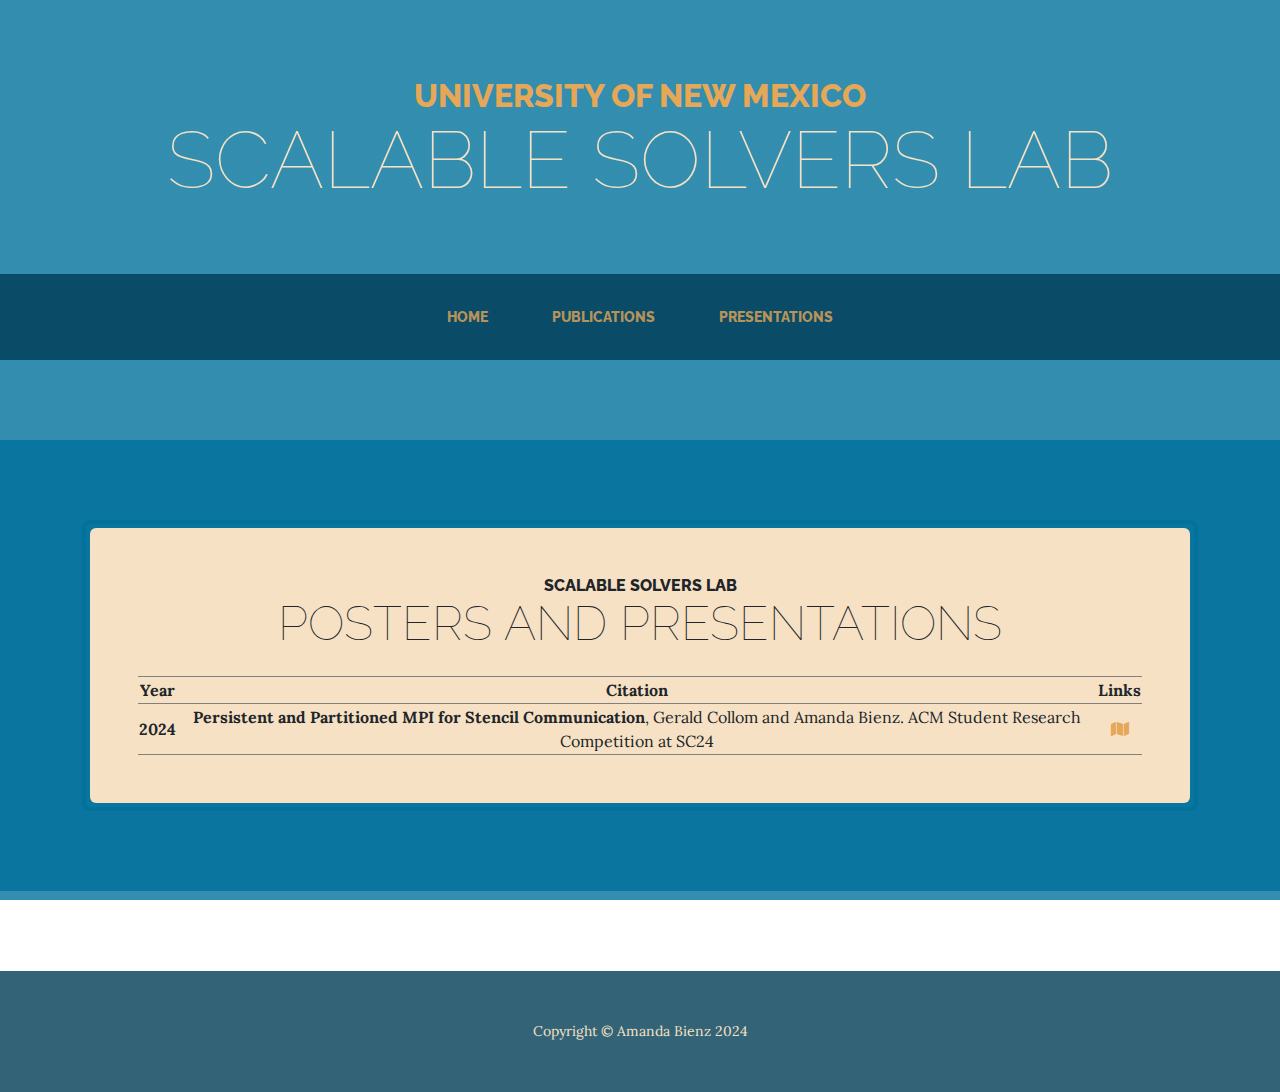
==== commit 8ea1c553: "Fixed header" ====
--- a/presentations.html
+++ b/presentations.html
@@ -23,7 +23,7 @@
         <!-- Navigation-->
         <nav class="navbar navbar-expand-lg navbar-dark py-lg-4" id="mainNav">
             <div class="container">
-                <a class="navbar-brand text-uppercase fw-bold d-lg-none" href="index.html">Home</a>
+                <a class="navbar-brand text-uppercase fw-bold d-lg-none" href="index.html">Scalable Solvers</a>
                 <button class="navbar-toggler" type="button" data-bs-toggle="collapse" data-bs-target="#navbarSupportedContent" aria-controls="navbarSupportedContent" aria-expanded="false" aria-label="Toggle navigation"><span class="navbar-toggler-icon"></span></button>
                 <div class="collapse navbar-collapse" id="navbarSupportedContent">
                     <ul class="navbar-nav mx-auto">
